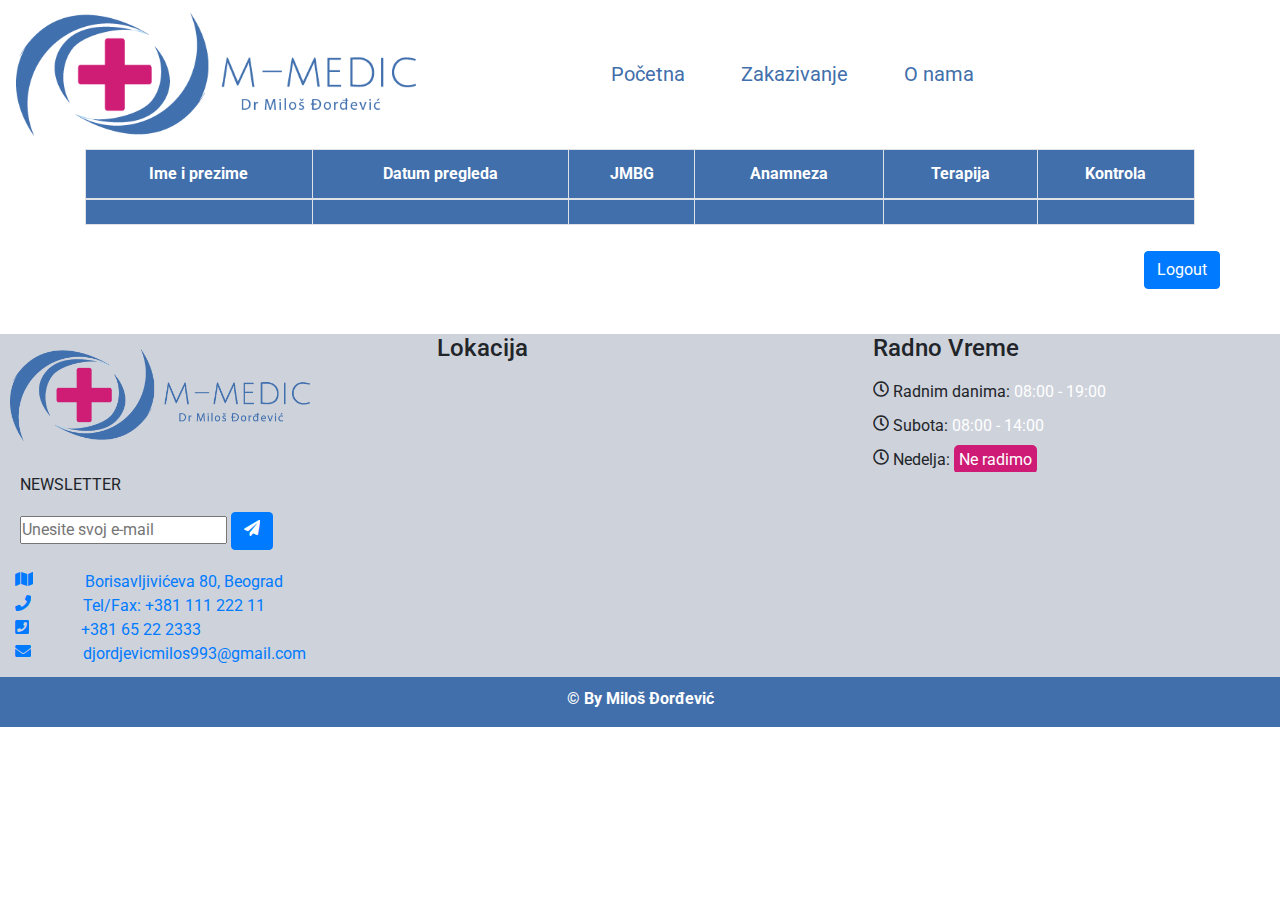
==== korisnici.html @ 5b72dabd "Update" ====
<!DOCTYPE html>
<html lang="en">

<head>
  <meta charset="utf-8" />
  <meta http-equiv="X-UA-Compatible" content="IE=edge" />
  <link rel="shortcut icon" href="Assets/img/Untitled-1.png" type="image/png" />
  <title>M-Medic</title>
  <meta name="viewport" content="width=device-width, initial-scale=1" />
  <link rel="stylesheet" href="https://use.fontawesome.com/releases/v5.8.1/css/all.css">
  <link href="https://fonts.googleapis.com/css?family=Roboto:300,400,700" rel="stylesheet" />
  <link rel="stylesheet" href="Assets/bootstrap-4/css/bootstrap.min.css" />
  <link rel="stylesheet" type="text/css" media="screen" href="Assets/css/style.css" />
</head>

<body onload="prikaziKorisnika()">

  <nav class="navbar navbar-expand-lg navbar-light">
    <a class="navbar-brand" href="index.html"><img class="img-fluid" src="Assets/img/logo.png" alt="logo"></a>
    <button class="navbar-toggler" type="button" data-toggle="collapse" data-target="#navbarNavDropdown" aria-controls="navbarNavDropdown"
      aria-expanded="false" aria-label="Toggle navigation">
      <span class="navbar-toggler-icon"></span>
    </button>

    <div class="collapse navbar-collapse" id="navbarNavDropdown">
      <ul class="navbar-nav mx-auto text-center">
        <li class="nav-item active">
          <a class="nav-link" href="index.html">Početna <span class="sr-only">(current)</span></a>
        </li>
        <li class="nav-item">
          <a class="nav-link" href="zakazivanje.html">Zakazivanje</a>
        </li>
        <li class="nav-item">
          <a class="nav-link" href="#">O nama</a>
        </li>
        <li class="nav-item">
          <a class="nav-link" id="trenutniKorisnik" href="#"></a>

        </li>
      </ul>
    </div>
  </nav>
  <div class="container">
    <div class="row">
      <div class="col-sm-12">
      <table class="table table-bordered table-responsive w-100 d-block d-md-table">

        <thead>
          <tr>
            <th scope="col">Ime i prezime</th>
            <th scope="col">Datum pregleda</th>
            <th scope="col">JMBG</th>
            <th scope="col">Anamneza</th>
            <th scope="col">Terapija</th>
            <th scope="col">Kontrola</th>
          </tr>
        </thead>
        <tbody>
          <tr>
            <td id="fullName"></td>
            <td id="datum"></td>
            <td id="jmbg"></td>
            <td id="anamneza"></td>
            <td id="terapija"></td>
            <td id="kontrola"></td>
          </tr>
        </tbody>
      </table>
    </div>

    </div>
  </div>
  <form action="index.html">

    <input id="logout" class="btn btn-primary" type="submit" value="Logout" onclick="logOut()">
  </form>

  <footer class="container-fluid">
    <div class="row">
      <div class="col-sm-12 col-md-4 col-lg-4">
        <a class="navbar-brand" href="index.html"><img id="logo2" class="img-fluid" src="Assets/img/logo.png" alt="logo"></a>
        <form class="vesti">
          <label for="newsletter">NEWSLETTER</label>
          <br>
          <input type="email" name="newsletter" id="newsletter" placeholder="Unesite svoj e-mail">
          <button class="btn btn-primary">
            <i class="fas fa-paper-plane"></i>
          </button>
        </form>
        <ul class="informacije">
          <li class="a"><a href="#"><i class="fa fa-map mr-5"></i> Borisavljivićeva 80,
              Beograd</a></li>
          <li class="a"><a href="#"><i class="fa fa-phone mr-5"></i> Tel/Fax: +381 111
              222 11</a></li>
          <li class="a"><a href="#"><i class="fa fa-phone-square mr-5"></i> +381 65 22
              2333</a></li>
          <li class="a"><a href="#"><i class="fa fa-envelope mr-5"></i>
              djordjevicmilos993@gmail.com</a></li>
        </ul>
      </div>
      <div class="col-sm-12 col-md-4 col-lg-4">
        <h4>Lokacija</h4>
        <iframe src="https://www.google.com/maps/embed?pb=!1m18!1m12!1m3!1d2831.916173154451!2d20.474797114923703!3d44.78251428669068!2m3!1f0!2f0!3f0!3m2!1i1024!2i768!4f13.1!3m3!1m2!1s0x475a70677c0f8aef%3A0x6ba0f2b5d2167743!2sBorisavljevi%C4%87eva+80%2C+Beograd!5e0!3m2!1sen!2srs!4v1555499272270!5m2!1sen!2srs"
          width="350" height="300" style="border:0" allowfullscreen></iframe>
      </div>
      <div class="col-sm-12 col-md-4 col-lg-4">
        <h4>Radno Vreme</h4>
        <ul class="radnoVreme">
          <li><i class="far fa-clock"></i> Radnim danima: <span class="pon-sub"> 08:00 - 19:00</span> </li>
          <li><i class="far fa-clock"></i> Subota: <span class="pon-sub"> 08:00 - 14:00</span></li>
          <li><i class="far fa-clock"></i> Nedelja: <span class="ned">Ne radimo</span></li>
        </ul>
      </div>
    </div>
  </footer>

  <div class="container-fluid">
    <div class="row">
      <div class="col-sm-12 col-md-12 col-lg-12 pozadina">
        <p class="copyright">&copy; By Miloš Đorđević</p>
      </div>
    </div>
  </div>














  <script src="Assets/jQuery/jquery-3.4.0.min.js"></script>
  <script src="Assets/bootstrap-4/js/bootstrap.min.js"></script>
  <script src="Assets/js/pacijenti.js"></script>

</body>

</html>
---- Assets/css/style.css ----
* {
	margin: 0;
	padding: 0;
	overflow-x: hidden;
}

body {
	font-family: 'Roboto', sans-serif;
}

li.nav-item {
	padding: 0 40px 0 0;
}

nav {
	background-color: #fff;
}

div.form-row {
	margin-left: 10px;
}

.logoKategorija {
	width: 98%;
	text-align: center;
	margin-left: 5px;
}

a.nav-link {
	color: #416FAB !important;
	font-size: 20px;
}

#logout {
	float: right;
	margin-right: 50px;
}

.wifi {
	transform: rotate(230deg);
	color: #CE1B75;
}

.nav-link {
	color: #416FAB;
}

.ikonice {
	color: #CE1B75;
}

a.btn.btn-primary.pregledi {
	margin-left: 10px;
	background-color: #416FAB;
}

button.btn.btn-link {
	text-decoration: none;
	font-size: 25px;
}

.navbar-toggler {
	margin: 20px;
}

a.dropdown-item {
	color: #CE1B75;
}

a.dropdown-item:hover {
	color: #416FAB;
}

img.img-fluid {
	width: 400px;
}

a.navbar-brand {
	margin: 0;
}

li.nav-item.active {
	padding-left: 0;
}

.velikoSlovo {
	text-transform: capitalize;
}

div.col-sm-12.col-md-6.col-lg-6.boja {
	text-align: center;
	margin-top: 1px;
	background-color: #416FAB;
}

table.table {
	width: auto;
	overflow-y: hidden;
	text-align: center;
	background-color: #416FAB;
	color: #fff;
}

.srce {
	color: white;
	padding: 5px;
}

.srce:hover {
	color: red;
	transition: 1000ms;
	cursor: pointer;
}

h3 {
	color: white;
	cursor: pointer;
}

div.col-sm-12.col-md-6.col-lg-6 {
	margin-top: 20px;
}

ul.informacije {
	list-style: none;
	margin: 10px 0 0 10px;
}

footer.container-fluid {
	background-color: #ced2db;
	padding: 0;
	margin-top: 35px;
}

div.col-sm-12.col-md-4.col-lg-4.lokacija {
	margin-top: 35px;
}

div.col-sm-12.col-md-4.col-lg-4.vreme {
	margin-top: 35px;
}

form.vesti {
	margin: 10px 0 0 10px;
}

ul.informacije li a {
	text-decoration: none;
	padding: 5px;
}

#logo2 {
	margin: 10px 0 0 10px;
}

img#logo2.img-fluid {
	width: 300px;
}

.ned {
	background-color: #CE1B75;
	color: #fff;
	border-radius: 5px;
	padding: 5px;
}

.pon-sub {
	color: #fff;
}

div.col-sm-12.col-md-4.col-lg-4 {
	padding-right: 0;
}

ul.radnoVreme li {
	list-style: none;
	padding-top: 10px;
}

p.copyright {
	text-align: center;
	margin-top: 10px;
	color: #fff;
	font-weight: 700;
}

div.col-sm-12.col-md-12.col-lg-12.pozadina {
	background-color: #416FAB;
}

div.col-sm-12.col-md-12.col-lg-6.forma {
	background-color: #416FAB;
	padding: 10px;
}

form {
	padding: 10px;
}

label.tekst {
	color: #fff;
	margin: 0;
	margin-top: 10px;
}

input#ime {
  margin-bottom: 5px;
  margin-left: 4px;
}

input#email {
	margin-bottom: 5px;
	margin-left: 8px;
}

input#fix {
	margin-bottom: 5px;
	margin-left: 8px;
}

input#mob {
	margin-bottom: 5px;
}
input.btn.salji {
  margin-bottom: 15px;
  background-color: #fff;
  color: black;
}

input.btn.brisi {
  margin-bottom: 15px;
  background-color: #fff;
  color: black;
}

input.btn.salji:hover{
  background-color: green;
  transition: 0.5s;
  color: #fff;
}

input.btn.brisi:hover {
  background-color: red;
  transition: 0.5s;
  color: #fff;
}
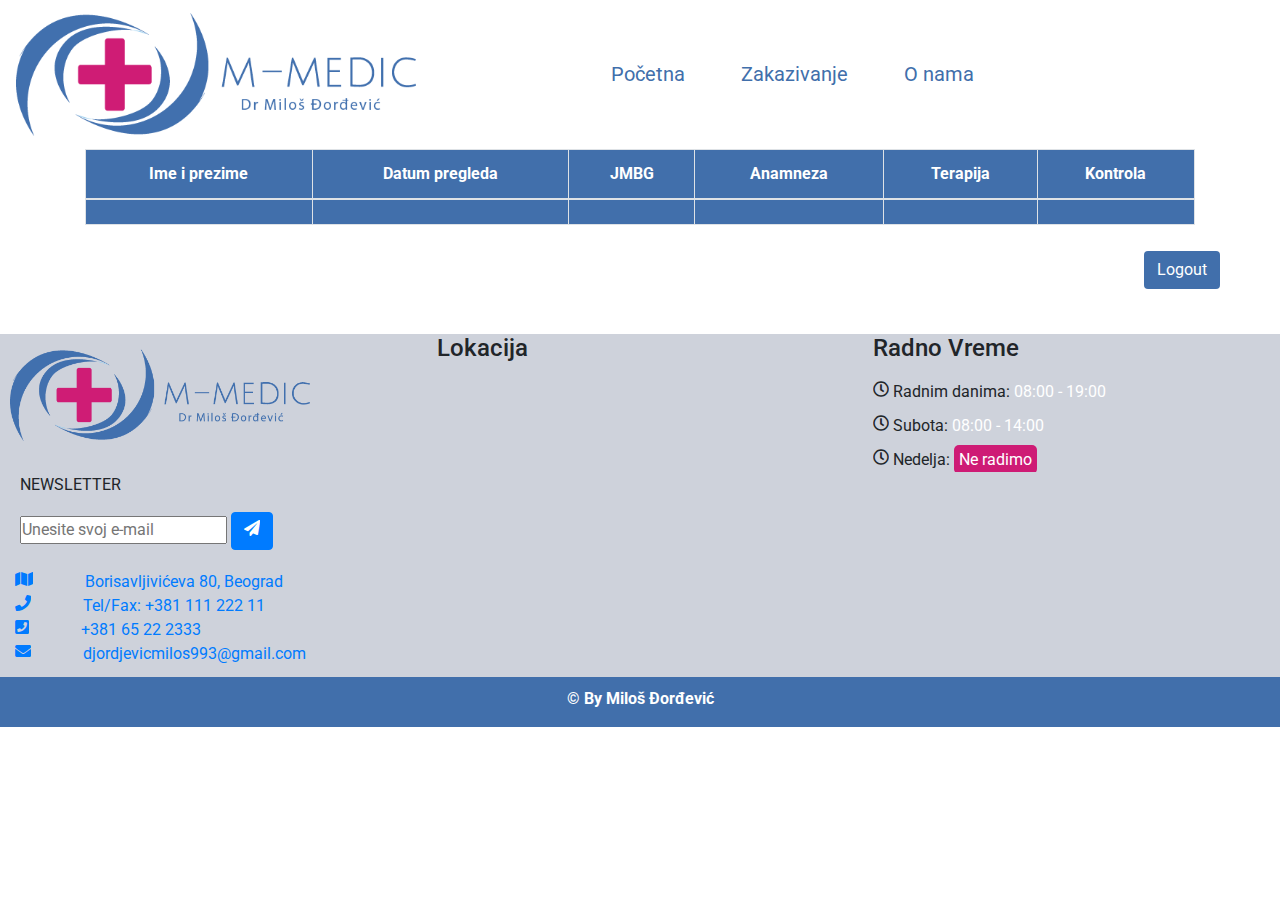
==== commit f5e80652: "update2 form" ====
--- a/korisnici.html
+++ b/korisnici.html
@@ -72,7 +72,7 @@
   </div>
   <form action="index.html">
 
-    <input id="logout" class="btn btn-primary" type="submit" value="Logout" onclick="logOut()">
+    <input id="logout" class="btn" type="submit" value="Logout" onclick="logOut()">
   </form>
 
   <footer class="container-fluid">
--- a/Assets/css/style.css
+++ b/Assets/css/style.css
@@ -206,21 +206,42 @@
 input#ime {
   margin-bottom: 5px;
   margin-left: 4px;
+  border-radius: 5px;
 }
 
 input#email {
 	margin-bottom: 5px;
 	margin-left: 8px;
+	border-radius: 5px;
 }
 
 input#fix {
 	margin-bottom: 5px;
 	margin-left: 8px;
+	border-radius: 5px;
 }
 
 input#mob {
 	margin-bottom: 5px;
-}
+	border-radius: 5px;
+}
+
+select#lekar {
+	border-radius: 5px;
+	margin-bottom: 5px;
+	margin-left: 8px;
+}
+input.btn#logout {
+	background-color: #416FAB;
+	color: #fff;
+}
+
+input#datum {
+	border-radius: 5px;
+	margin-bottom: 5px;
+	margin-left: 8px;
+}
+
 input.btn.salji {
   margin-bottom: 15px;
   background-color: #fff;
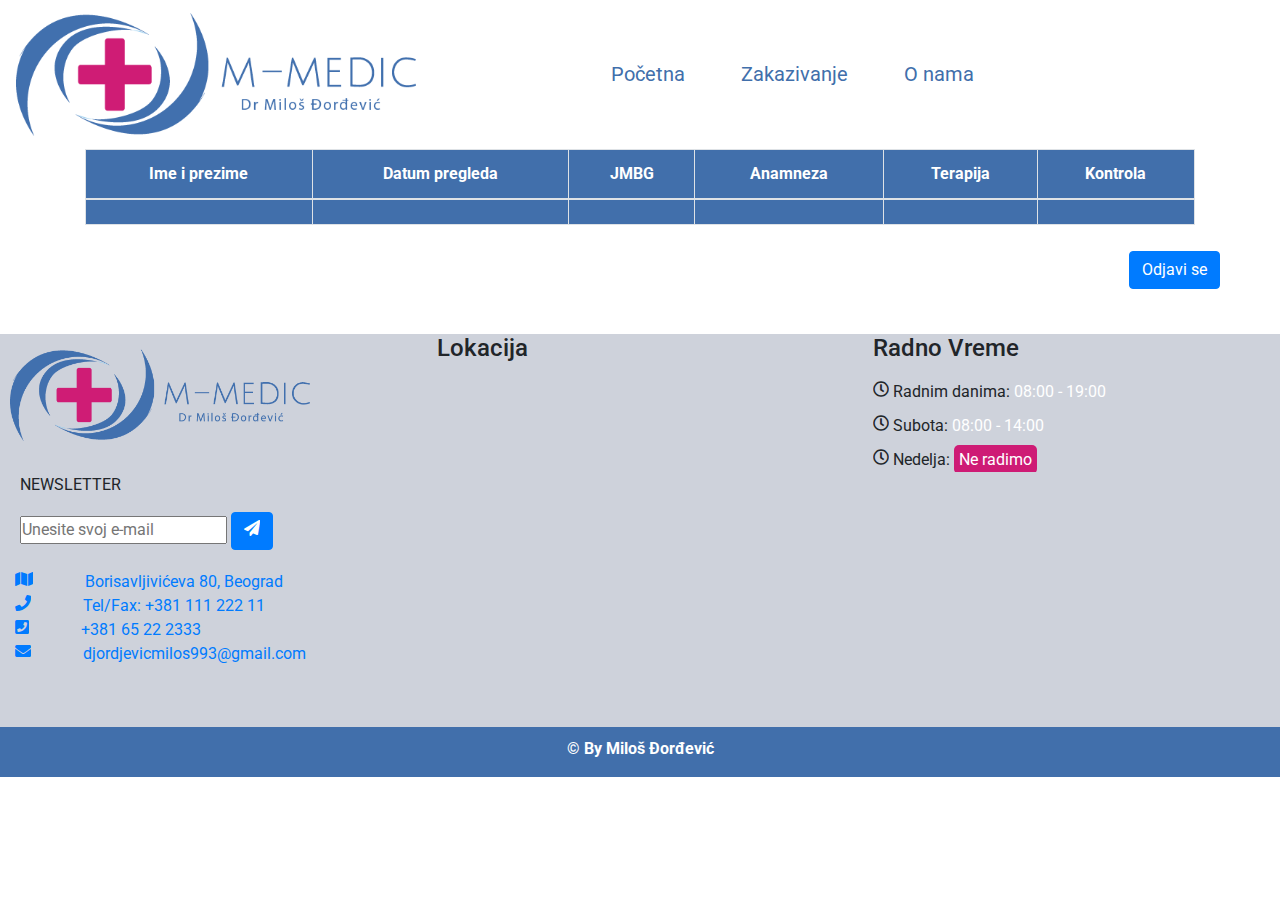
==== commit 279c1bba: "update3" ====
--- a/korisnici.html
+++ b/korisnici.html
@@ -14,7 +14,7 @@
 </head>
 
 <body onload="prikaziKorisnika()">
-
+    <a id="button"><i class="fas fa-chevron-up"></i></a>
   <nav class="navbar navbar-expand-lg navbar-light">
     <a class="navbar-brand" href="index.html"><img class="img-fluid" src="Assets/img/logo.png" alt="logo"></a>
     <button class="navbar-toggler" type="button" data-toggle="collapse" data-target="#navbarNavDropdown" aria-controls="navbarNavDropdown"
@@ -72,18 +72,18 @@
   </div>
   <form action="index.html">
 
-    <input id="logout" class="btn" type="submit" value="Logout" onclick="logOut()">
+    <input id="logout" class="btn btn-primary" type="submit" value="Odjavi se" onclick="logOut()">
   </form>
 
   <footer class="container-fluid">
     <div class="row">
       <div class="col-sm-12 col-md-4 col-lg-4">
         <a class="navbar-brand" href="index.html"><img id="logo2" class="img-fluid" src="Assets/img/logo.png" alt="logo"></a>
-        <form class="vesti">
+        <form class="vesti" action="https://formspree.io/djordjevicmilos993@gmail.com" method="POST">
           <label for="newsletter">NEWSLETTER</label>
           <br>
           <input type="email" name="newsletter" id="newsletter" placeholder="Unesite svoj e-mail">
-          <button class="btn btn-primary">
+          <button class="btn btn-primary" >
             <i class="fas fa-paper-plane"></i>
           </button>
         </form>
@@ -100,8 +100,8 @@
       </div>
       <div class="col-sm-12 col-md-4 col-lg-4">
         <h4>Lokacija</h4>
-        <iframe src="https://www.google.com/maps/embed?pb=!1m18!1m12!1m3!1d2831.916173154451!2d20.474797114923703!3d44.78251428669068!2m3!1f0!2f0!3f0!3m2!1i1024!2i768!4f13.1!3m3!1m2!1s0x475a70677c0f8aef%3A0x6ba0f2b5d2167743!2sBorisavljevi%C4%87eva+80%2C+Beograd!5e0!3m2!1sen!2srs!4v1555499272270!5m2!1sen!2srs"
-          width="350" height="300" style="border:0" allowfullscreen></iframe>
+        <iframe class="img-fluid" src="https://www.google.com/maps/embed?pb=!1m18!1m12!1m3!1d2831.916173154451!2d20.474797114923703!3d44.78251428669068!2m3!1f0!2f0!3f0!3m2!1i1024!2i768!4f13.1!3m3!1m2!1s0x475a70677c0f8aef%3A0x6ba0f2b5d2167743!2sBorisavljevi%C4%87eva+80%2C+Beograd!5e0!3m2!1sen!2srs!4v1555499272270!5m2!1sen!2srs"
+          width="350"  style="border:0" allowfullscreen></iframe>
       </div>
       <div class="col-sm-12 col-md-4 col-lg-4">
         <h4>Radno Vreme</h4>
--- a/Assets/css/style.css
+++ b/Assets/css/style.css
@@ -35,6 +35,9 @@
 	float: right;
 	margin-right: 50px;
 }
+iframe.img-fluid {
+	height: 350px;
+}
 
 .wifi {
 	transform: rotate(230deg);
@@ -138,6 +141,7 @@
 
 div.col-sm-12.col-md-4.col-lg-4.vreme {
 	margin-top: 35px;
+	
 }
 
 form.vesti {
@@ -191,8 +195,17 @@
 div.col-sm-12.col-md-12.col-lg-6.forma {
 	background-color: #416FAB;
 	padding: 10px;
-}
-
+	border-radius: 10px;
+}
+h2.formular {
+	font-weight: 700;
+	color: #fff;
+
+}
+
+hr.linija {
+	border: 1px solid #fff;
+}
 form {
 	padding: 10px;
 }
@@ -231,10 +244,7 @@
 	margin-bottom: 5px;
 	margin-left: 8px;
 }
-input.btn#logout {
-	background-color: #416FAB;
-	color: #fff;
-}
+
 
 input#datum {
 	border-radius: 5px;
@@ -242,14 +252,27 @@
 	margin-left: 8px;
 }
 
+p.obavestenje {
+	color: #fff;
+	margin-top: 10px;
+}
+
+h2.tim {
+	font-weight: 700;
+	color: #86888c;
+}
+
 input.btn.salji {
-  margin-bottom: 15px;
+  margin-bottom: 0;
   background-color: #fff;
   color: black;
 }
+div.row.dugmici {
+	margin: 3px;
+}
 
 input.btn.brisi {
-  margin-bottom: 15px;
+  margin-left: 5px;
   background-color: #fff;
   color: black;
 }
@@ -264,4 +287,66 @@
   background-color: red;
   transition: 0.5s;
   color: #fff;
-}+}
+
+
+
+
+
+
+
+#button {
+	display: inline-block;
+	background-color: #CE1B75;
+	width: 50px;
+	height: 50px;
+	text-align: center;
+	border-radius: 4px;
+	position: fixed;
+	bottom: 30px;
+	right: 30px;
+	transition: background-color .3s, 
+	  opacity .5s, visibility .5s;
+	opacity: 0;
+	visibility: hidden;
+	z-index: 1000;
+  }
+
+  i.fas.fa-chevron-up{
+	  text-align: center;
+	  font-size: 30px;
+	  margin-top: 10px;
+	  color: #fff;
+  }
+  #button:hover {
+	cursor: pointer;
+	background-color: #416FAB;
+  }
+  #button:active {
+	background-color: #416FAB;
+  }
+  #button.show {
+	opacity: 1;
+	visibility: visible;
+  }
+  
+  /* Styles for the content section */
+  
+  
+  @media (min-width: 500px) {
+	.content {
+	  width: 43%;
+	}
+	#button {
+	  margin: 30px;
+	}
+  }
+  .content h1 {
+	margin-bottom: -10px;
+	color: #03a9f4;
+	line-height: 1.5;
+  }
+  .content h3 {
+	font-style: italic;
+	color: #96a2a7;
+  }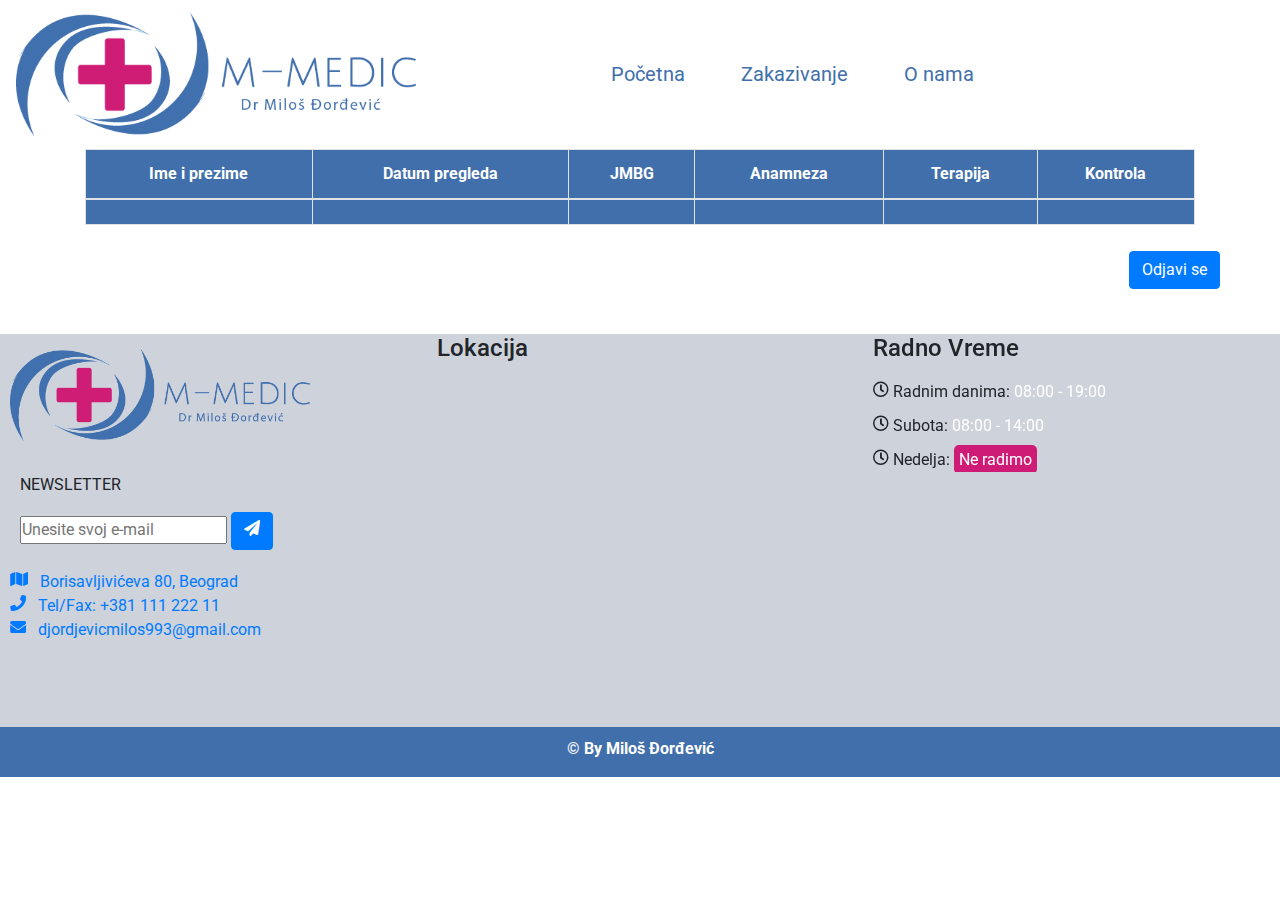
==== commit e2c30b05: "update4" ====
--- a/korisnici.html
+++ b/korisnici.html
@@ -1,5 +1,5 @@
 <!DOCTYPE html>
-<html lang="en">
+<html lang="sr">
 
 <head>
   <meta charset="utf-8" />
@@ -14,7 +14,7 @@
 </head>
 
 <body onload="prikaziKorisnika()">
-    <a id="button"><i class="fas fa-chevron-up"></i></a>
+  <a id="button"><i class="fas fa-chevron-up"></i></a>
   <nav class="navbar navbar-expand-lg navbar-light">
     <a class="navbar-brand" href="index.html"><img class="img-fluid" src="Assets/img/logo.png" alt="logo"></a>
     <button class="navbar-toggler" type="button" data-toggle="collapse" data-target="#navbarNavDropdown" aria-controls="navbarNavDropdown"
@@ -43,30 +43,30 @@
   <div class="container">
     <div class="row">
       <div class="col-sm-12">
-      <table class="table table-bordered table-responsive w-100 d-block d-md-table">
+        <table class="table table-bordered table-responsive w-100 d-block d-md-table">
 
-        <thead>
-          <tr>
-            <th scope="col">Ime i prezime</th>
-            <th scope="col">Datum pregleda</th>
-            <th scope="col">JMBG</th>
-            <th scope="col">Anamneza</th>
-            <th scope="col">Terapija</th>
-            <th scope="col">Kontrola</th>
-          </tr>
-        </thead>
-        <tbody>
-          <tr>
-            <td id="fullName"></td>
-            <td id="datum"></td>
-            <td id="jmbg"></td>
-            <td id="anamneza"></td>
-            <td id="terapija"></td>
-            <td id="kontrola"></td>
-          </tr>
-        </tbody>
-      </table>
-    </div>
+          <thead>
+            <tr>
+              <th scope="col">Ime i prezime</th>
+              <th scope="col">Datum pregleda</th>
+              <th scope="col">JMBG</th>
+              <th scope="col">Anamneza</th>
+              <th scope="col">Terapija</th>
+              <th scope="col">Kontrola</th>
+            </tr>
+          </thead>
+          <tbody>
+            <tr>
+              <td id="fullName"></td>
+              <td id="datum"></td>
+              <td id="jmbg"></td>
+              <td id="anamneza"></td>
+              <td id="terapija"></td>
+              <td id="kontrola"></td>
+            </tr>
+          </tbody>
+        </table>
+      </div>
 
     </div>
   </div>
@@ -83,25 +83,24 @@
           <label for="newsletter">NEWSLETTER</label>
           <br>
           <input type="email" name="newsletter" id="newsletter" placeholder="Unesite svoj e-mail">
-          <button class="btn btn-primary" >
+          <button class="btn btn-primary">
             <i class="fas fa-paper-plane"></i>
           </button>
         </form>
         <ul class="informacije">
-          <li class="a"><a href="#"><i class="fa fa-map mr-5"></i> Borisavljivićeva 80,
+          <li class="a"><a href="#"><i class="fa fa-map mr-2"></i> Borisavljivićeva 80,
               Beograd</a></li>
-          <li class="a"><a href="#"><i class="fa fa-phone mr-5"></i> Tel/Fax: +381 111
+          <li class="a"><a href="#"><i class="fa fa-phone mr-2"></i> Tel/Fax: +381 111
               222 11</a></li>
-          <li class="a"><a href="#"><i class="fa fa-phone-square mr-5"></i> +381 65 22
-              2333</a></li>
-          <li class="a"><a href="#"><i class="fa fa-envelope mr-5"></i>
+
+          <li class="a"><a href="#"><i class="fa fa-envelope mr-2"></i>
               djordjevicmilos993@gmail.com</a></li>
         </ul>
       </div>
       <div class="col-sm-12 col-md-4 col-lg-4">
         <h4>Lokacija</h4>
         <iframe class="img-fluid" src="https://www.google.com/maps/embed?pb=!1m18!1m12!1m3!1d2831.916173154451!2d20.474797114923703!3d44.78251428669068!2m3!1f0!2f0!3f0!3m2!1i1024!2i768!4f13.1!3m3!1m2!1s0x475a70677c0f8aef%3A0x6ba0f2b5d2167743!2sBorisavljevi%C4%87eva+80%2C+Beograd!5e0!3m2!1sen!2srs!4v1555499272270!5m2!1sen!2srs"
-          width="350"  style="border:0" allowfullscreen></iframe>
+          width="430" style="border:0" allowfullscreen></iframe>
       </div>
       <div class="col-sm-12 col-md-4 col-lg-4">
         <h4>Radno Vreme</h4>
--- a/Assets/css/style.css
+++ b/Assets/css/style.css
@@ -150,7 +150,7 @@
 
 ul.informacije li a {
 	text-decoration: none;
-	padding: 5px;
+	
 }
 
 #logo2 {
@@ -218,25 +218,25 @@
 
 input#ime {
   margin-bottom: 5px;
-  margin-left: 4px;
-  border-radius: 5px;
+  margin-left: 5px;
+  border-radius: 8px;
 }
 
 input#email {
 	margin-bottom: 5px;
 	margin-left: 8px;
-	border-radius: 5px;
+	border-radius: 10px;
 }
 
 input#fix {
 	margin-bottom: 5px;
-	margin-left: 8px;
-	border-radius: 5px;
+	margin-left: 9px;
+	border-radius: 8px;
 }
 
 input#mob {
 	margin-bottom: 5px;
-	border-radius: 5px;
+	border-radius: 8px;
 }
 
 select#lekar {
@@ -247,7 +247,7 @@
 
 
 input#datum {
-	border-radius: 5px;
+	border-radius: 8px;
 	margin-bottom: 5px;
 	margin-left: 8px;
 }
@@ -288,11 +288,6 @@
   transition: 0.5s;
   color: #fff;
 }
-
-
-
-
-
 
 
 #button {
@@ -320,10 +315,10 @@
   }
   #button:hover {
 	cursor: pointer;
-	background-color: #416FAB;
+	background-color: #CE1B75;
   }
   #button:active {
-	background-color: #416FAB;
+	background-color: #CE1B75;
   }
   #button.show {
 	opacity: 1;
@@ -341,12 +336,23 @@
 	  margin: 30px;
 	}
   }
-  .content h1 {
-	margin-bottom: -10px;
-	color: #03a9f4;
-	line-height: 1.5;
-  }
-  .content h3 {
-	font-style: italic;
-	color: #96a2a7;
-  }+div.col-sm-12.col-md-12.col-lg-12.oNama {
+	background-color: #CE1B75;
+	padding: 10px;
+}
+
+h1.onama {
+	color: #fff;
+	font-weight: 700;
+	margin-left: 40px;
+}
+
+h4.h4 {
+	margin-top: 20px;
+}
+
+img.img-fluid.zgrada {
+	margin-top: 63px;
+	margin-bottom: 20px;
+	
+}
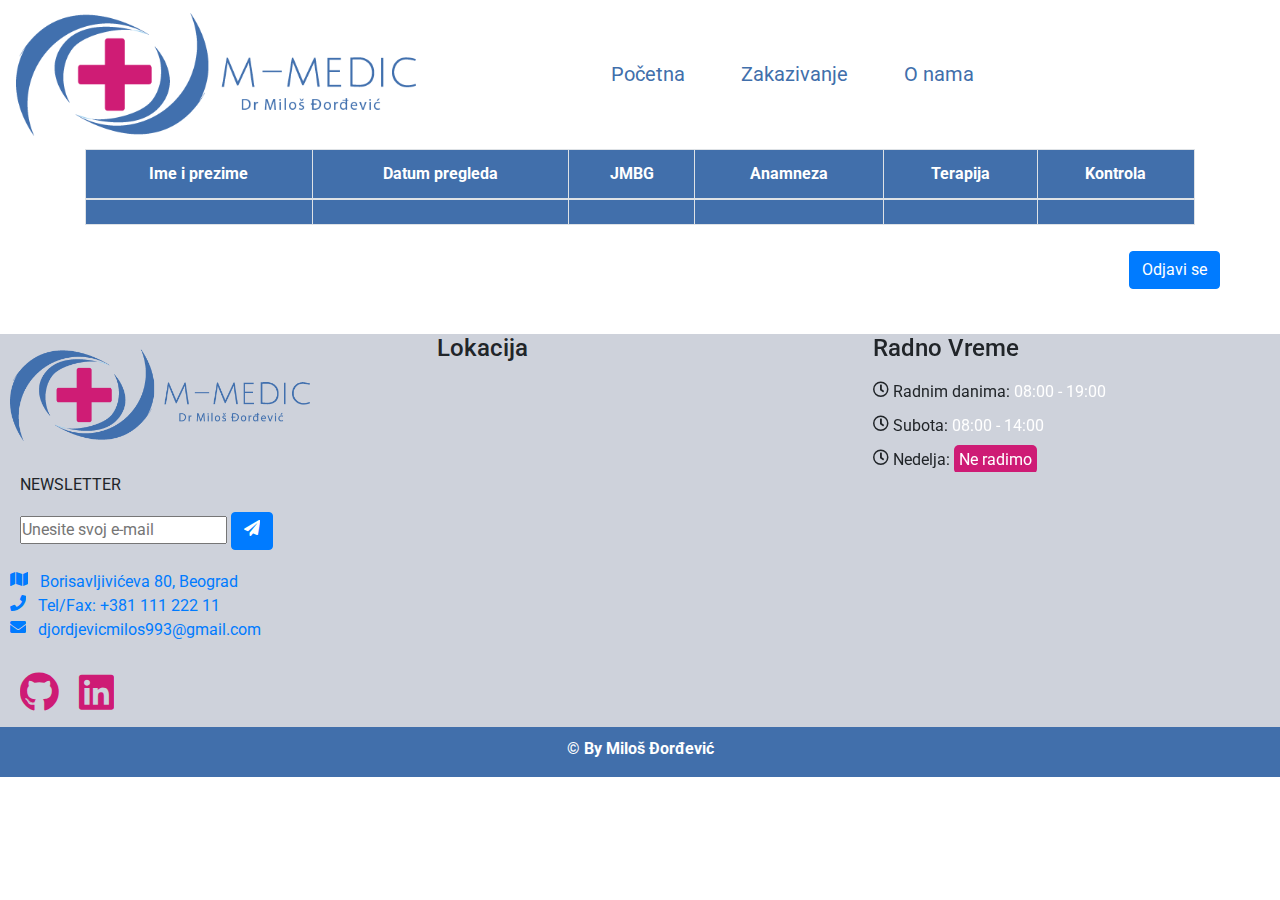
==== commit aa78f4f9: "Finalna verzija" ====
--- a/korisnici.html
+++ b/korisnici.html
@@ -14,7 +14,9 @@
 </head>
 
 <body onload="prikaziKorisnika()">
+  <!-- back to top button -->
   <a id="button"><i class="fas fa-chevron-up"></i></a>
+  <!-- Navigacioni bar -->
   <nav class="navbar navbar-expand-lg navbar-light">
     <a class="navbar-brand" href="index.html"><img class="img-fluid" src="Assets/img/logo.png" alt="logo"></a>
     <button class="navbar-toggler" type="button" data-toggle="collapse" data-target="#navbarNavDropdown" aria-controls="navbarNavDropdown"
@@ -40,11 +42,11 @@
       </ul>
     </div>
   </nav>
+  <!-- Pravljenje tabele za pacijente/istorija pregleda -->
   <div class="container">
     <div class="row">
       <div class="col-sm-12">
         <table class="table table-bordered table-responsive w-100 d-block d-md-table">
-
           <thead>
             <tr>
               <th scope="col">Ime i prezime</th>
@@ -67,14 +69,13 @@
           </tbody>
         </table>
       </div>
-
     </div>
   </div>
+  <!-- Dugme za odjavljivanje korisnika -->
   <form action="index.html">
-
     <input id="logout" class="btn btn-primary" type="submit" value="Odjavi se" onclick="logOut()">
   </form>
-
+  <!-- footer -->
   <footer class="container-fluid">
     <div class="row">
       <div class="col-sm-12 col-md-4 col-lg-4">
@@ -96,6 +97,12 @@
           <li class="a"><a href="#"><i class="fa fa-envelope mr-2"></i>
               djordjevicmilos993@gmail.com</a></li>
         </ul>
+        <div class="row">
+          <div class="col-sm-12 col-md-12 col-lg-12 media">
+            <a href="https://github.com/Milos1993" target="_blank"><i class="fab fa-github"></i></a>
+            <a href="https://www.linkedin.com/in/milos-djordjevic1993/" target="_blank"><i class="fab fa-linkedin"></i></a>
+          </div>
+        </div>
       </div>
       <div class="col-sm-12 col-md-4 col-lg-4">
         <h4>Lokacija</h4>
@@ -123,17 +130,6 @@
 
 
 
-
-
-
-
-
-
-
-
-
-
-
   <script src="Assets/jQuery/jquery-3.4.0.min.js"></script>
   <script src="Assets/bootstrap-4/js/bootstrap.min.js"></script>
   <script src="Assets/js/pacijenti.js"></script>
--- a/Assets/css/style.css
+++ b/Assets/css/style.css
@@ -35,6 +35,7 @@
 	float: right;
 	margin-right: 50px;
 }
+
 iframe.img-fluid {
 	height: 350px;
 }
@@ -141,7 +142,6 @@
 
 div.col-sm-12.col-md-4.col-lg-4.vreme {
 	margin-top: 35px;
-	
 }
 
 form.vesti {
@@ -150,7 +150,6 @@
 
 ul.informacije li a {
 	text-decoration: none;
-	
 }
 
 #logo2 {
@@ -197,15 +196,16 @@
 	padding: 10px;
 	border-radius: 10px;
 }
+
 h2.formular {
 	font-weight: 700;
 	color: #fff;
-
 }
 
 hr.linija {
 	border: 1px solid #fff;
 }
+
 form {
 	padding: 10px;
 }
@@ -217,26 +217,30 @@
 }
 
 input#ime {
-  margin-bottom: 5px;
-  margin-left: 5px;
-  border-radius: 8px;
+	margin-bottom: 5px;
+	margin-left: 5px;
+	border-radius: 8px;
 }
 
 input#email {
 	margin-bottom: 5px;
-	margin-left: 8px;
+	margin-left: 4px;
 	border-radius: 10px;
 }
 
 input#fix {
 	margin-bottom: 5px;
-	margin-left: 9px;
+	margin-left: 5px;
 	border-radius: 8px;
 }
 
 input#mob {
 	margin-bottom: 5px;
 	border-radius: 8px;
+}
+
+div.col-sm-12 input#mob {
+	margin-left: 4px;
 }
 
 select#lekar {
@@ -244,7 +248,6 @@
 	margin-bottom: 5px;
 	margin-left: 8px;
 }
-
 
 input#datum {
 	border-radius: 8px;
@@ -263,32 +266,32 @@
 }
 
 input.btn.salji {
-  margin-bottom: 0;
-  background-color: #fff;
-  color: black;
-}
+	margin-bottom: 0;
+	background-color: #fff;
+	color: black;
+}
+
 div.row.dugmici {
 	margin: 3px;
 }
 
 input.btn.brisi {
-  margin-left: 5px;
-  background-color: #fff;
-  color: black;
-}
-
-input.btn.salji:hover{
-  background-color: green;
-  transition: 0.5s;
-  color: #fff;
+	margin-left: 5px;
+	background-color: #fff;
+	color: black;
+}
+
+input.btn.salji:hover {
+	background-color: green;
+	transition: 0.5s;
+	color: #fff;
 }
 
 input.btn.brisi:hover {
-  background-color: red;
-  transition: 0.5s;
-  color: #fff;
-}
-
+	background-color: red;
+	transition: 0.5s;
+	color: #fff;
+}
 
 #button {
 	display: inline-block;
@@ -300,42 +303,42 @@
 	position: fixed;
 	bottom: 30px;
 	right: 30px;
-	transition: background-color .3s, 
-	  opacity .5s, visibility .5s;
+	transition: background-color .3s, opacity .5s, visibility .5s;
 	opacity: 0;
 	visibility: hidden;
 	z-index: 1000;
-  }
-
-  i.fas.fa-chevron-up{
-	  text-align: center;
-	  font-size: 30px;
-	  margin-top: 10px;
-	  color: #fff;
-  }
-  #button:hover {
+}
+
+i.fas.fa-chevron-up {
+	text-align: center;
+	font-size: 30px;
+	margin-top: 10px;
+	color: #fff;
+}
+
+#button:hover {
 	cursor: pointer;
 	background-color: #CE1B75;
-  }
-  #button:active {
-	background-color: #CE1B75;
-  }
-  #button.show {
+}
+
+#button:active {
+	background-color: #CE1B75;
+}
+
+#button.show {
 	opacity: 1;
 	visibility: visible;
-  }
-  
-  /* Styles for the content section */
-  
-  
-  @media (min-width: 500px) {
+}
+
+@media (min-width: 500px) {
 	.content {
-	  width: 43%;
+		width: 43%;
 	}
 	#button {
-	  margin: 30px;
+		margin: 30px;
 	}
-  }
+}
+
 div.col-sm-12.col-md-12.col-lg-12.oNama {
 	background-color: #CE1B75;
 	padding: 10px;
@@ -354,5 +357,24 @@
 img.img-fluid.zgrada {
 	margin-top: 63px;
 	margin-bottom: 20px;
-	
-}
+}
+
+ul li.style {
+	padding-bottom: 10px;
+}
+
+div.col-sm-12.col-md-12.col-lg-12.media {
+	margin-left: 20px;
+	margin-top: 30px;
+}
+
+.fab.fa-github {
+	color: #CE1B75;
+	font-size: 40px;
+}
+
+.fab.fa-linkedin {
+	color: #CE1B75;
+	font-size: 40px;
+	padding-left: 20px;
+}